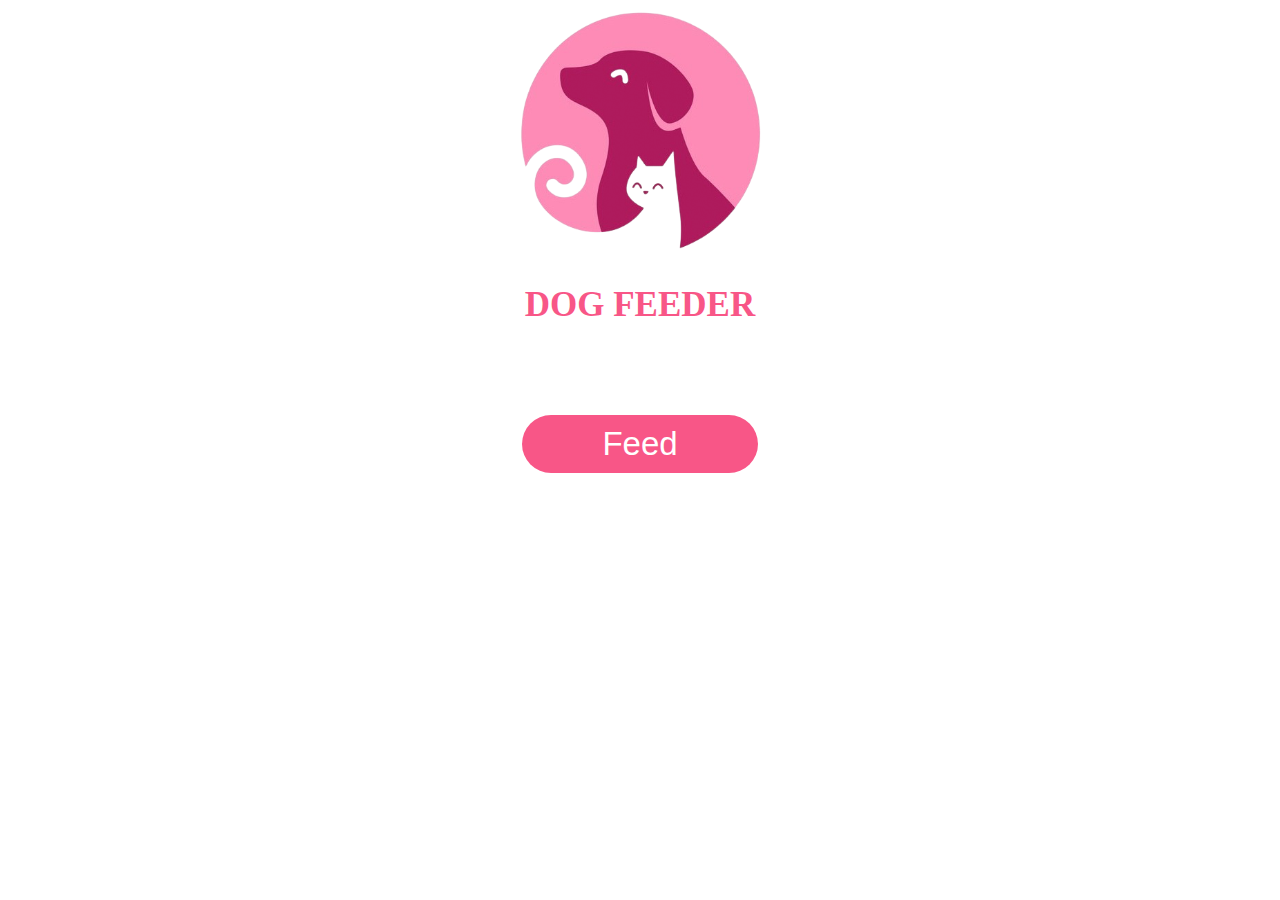
==== index.html @ 71f2f728 "web page" ====
<!DOCTYPE html>
<html lang="en">

<head>
  <meta charset="UTF-8">
  <meta name="viewport" content="width=device-width, initial-scale=1.0">
  <title>DOG FEEDER</title>
  <link rel="stylesheet" href="style.css">
</head>

<body>
  <div class="logo"><img src="logo.png" alt=""></div>
  <h1>DOG FEEDER</h1>

  <button>Feed</button>
</body>

</html>
---- style.css ----
body {
    text-align: center;
  }

  .logo img {
    width: 250px;
    height: 250px;
  }

  h1 {
    color: #f85687;
    font-size: 35px;
    font-weight: bold;
    margin-bottom: 50px;
  }

  button {
    font-size: 33px;
    padding: 10px 80px;
    margin: 40px;
    cursor: pointer;
    background-color: #f85687;
    color: white;
    border: none;
    border-radius: 35px;
  }
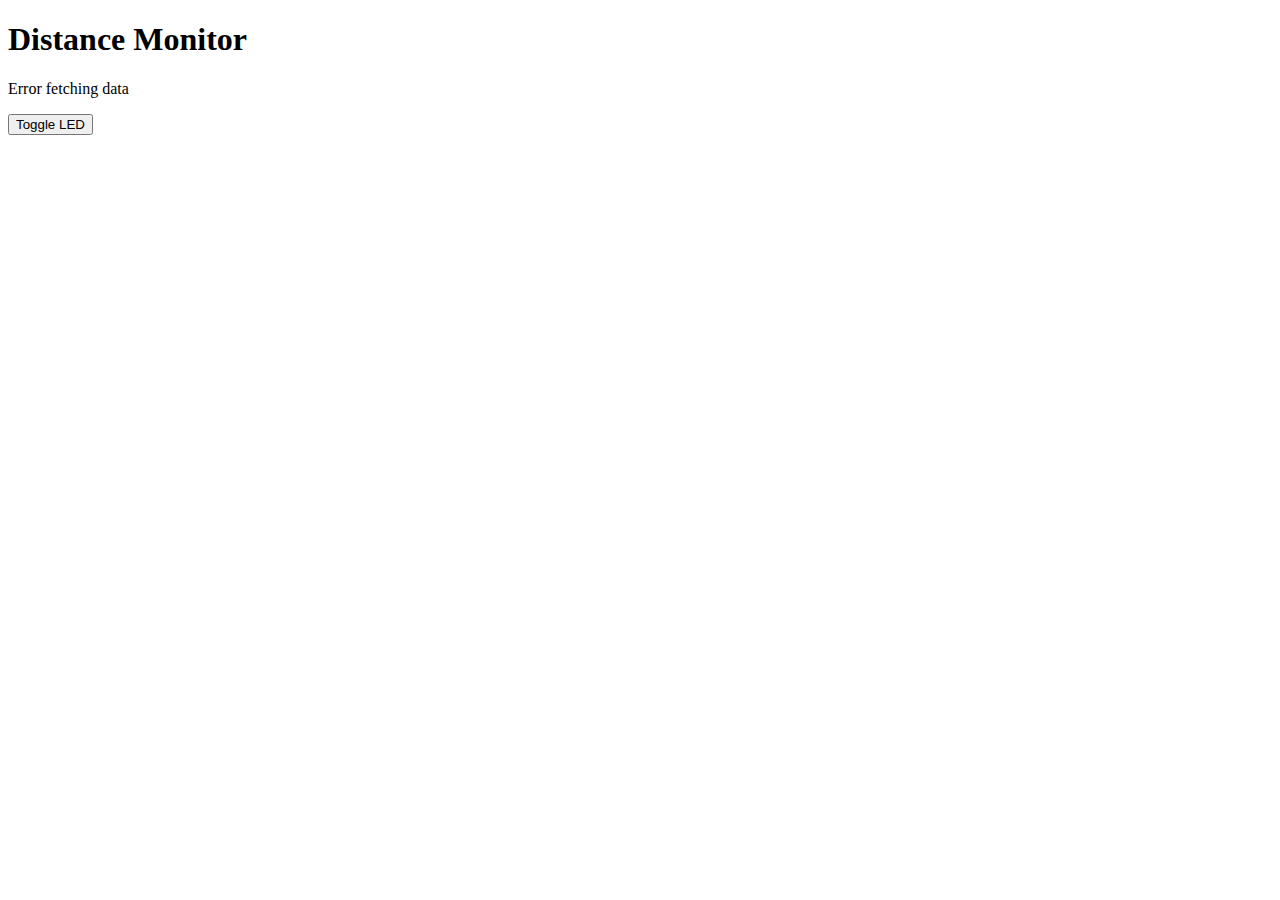
==== commit 4342d5ed: "Update index.html" ====
--- a/index.html
+++ b/index.html
@@ -1,18 +1,68 @@
 <!DOCTYPE html>
 <html lang="en">
+<head>
+    <meta charset="UTF-8">
+    <meta name="viewport" content="width=device-width, initial-scale=1.0">
+    <title>Distance Monitor</title>
+</head>
+<body>
 
-<head>
-  <meta charset="UTF-8">
-  <meta name="viewport" content="width=device-width, initial-scale=1.0">
-  <title>DOG FEEDER</title>
-  <link rel="stylesheet" href="style.css">
-</head>
+    <h1>Distance Monitor</h1>
 
-<body>
-  <div class="logo"><img src="logo.png" alt=""></div>
-  <h1>DOG FEEDER</h1>
+    <div id="distance-container">
+        <p id="distance">Loading...</p>
+    </div>
 
-  <button>Feed</button>
+    <!-- Add a button to control LED -->
+    <button id="ledButton" onclick="toggleLED()">Toggle LED</button>
+
+    <script>
+        // Function to fetch distance data from Firebase
+        function getDistance() {
+            fetch('https://petfeeder-75dd9-default-rtdb.asia-southeast1.firebasedatabase.app/distance.json')
+                .then(response => response.json())
+                .then(data => {
+                    if (data && data.distance !== undefined) {
+                        document.getElementById('distance').innerText = 'Distance: ' + data.distance + ' cm';
+                    } else {
+                        document.getElementById('distance').innerText = 'No data available';
+                    }
+                })
+                .catch(error => {
+                    console.error('Error fetching data:', error);
+                    document.getElementById('distance').innerText = 'Error fetching data';
+                });
+        }
+
+        // Function to toggle LED status
+        function toggleLED() {
+            // Fetch the current LED status from Firebase
+            fetch('https://petfeeder-75dd9-default-rtdb.asia-southeast1.firebasedatabase.app/LED_STATUS.json')
+                .then(response => response.json())
+                .then(data => {
+                    // Toggle the LED status and update in Firebase
+                    const newStatus = !data;
+                    fetch('https://petfeeder-75dd9-default-rtdb.asia-southeast1.firebasedatabase.app/LED_STATUS.json', {
+                        method: 'PUT',
+                        headers: {
+                            'Content-Type': 'application/json',
+                        },
+                        body: JSON.stringify(newStatus),
+                    })
+                    .then(() => console.log('LED status updated successfully'))
+                    .catch(error => console.error('Error updating LED status:', error));
+                })
+                .catch(error => {
+                    console.error('Error fetching LED status:', error);
+                });
+        }
+
+        // Update distance every 5 seconds
+        setInterval(getDistance, 500);
+
+        // Initial fetch
+        getDistance();
+    </script>
+
 </body>
-
-</html>+</html>
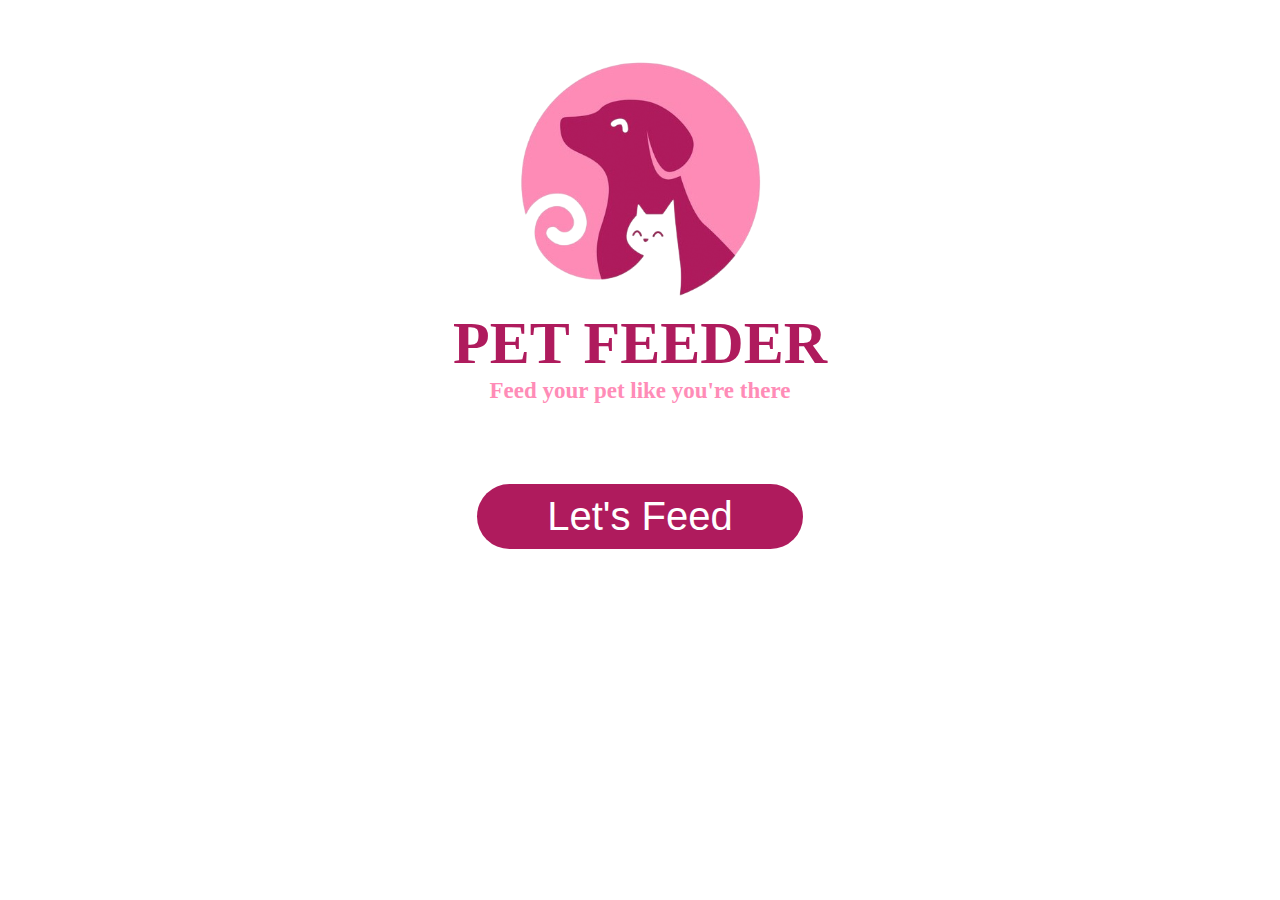
==== commit 075c3844: "website" ====
--- a/index.html
+++ b/index.html
@@ -1,68 +1,21 @@
 <!DOCTYPE html>
 <html lang="en">
+
 <head>
-    <meta charset="UTF-8">
-    <meta name="viewport" content="width=device-width, initial-scale=1.0">
-    <title>Distance Monitor</title>
+  <meta charset="UTF-8">
+  <meta name="viewport" content="width=device-width, initial-scale=1.0">
+  <title>DOG FEEDER</title>
+
+  <link rel="stylesheet" href="style.css">
 </head>
+
 <body>
+  <div class="logo"><img src="logo.png" alt=""></div>
+  <h1>PET FEEDER</h1>
+  <h2>Feed your pet like you're there</h2>
+  <a href="/home.html">
+    <button>Let's Feed</button>
+  </a>
+</body>
 
-    <h1>Distance Monitor</h1>
-
-    <div id="distance-container">
-        <p id="distance">Loading...</p>
-    </div>
-
-    <!-- Add a button to control LED -->
-    <button id="ledButton" onclick="toggleLED()">Toggle LED</button>
-
-    <script>
-        // Function to fetch distance data from Firebase
-        function getDistance() {
-            fetch('https://petfeeder-75dd9-default-rtdb.asia-southeast1.firebasedatabase.app/distance.json')
-                .then(response => response.json())
-                .then(data => {
-                    if (data && data.distance !== undefined) {
-                        document.getElementById('distance').innerText = 'Distance: ' + data.distance + ' cm';
-                    } else {
-                        document.getElementById('distance').innerText = 'No data available';
-                    }
-                })
-                .catch(error => {
-                    console.error('Error fetching data:', error);
-                    document.getElementById('distance').innerText = 'Error fetching data';
-                });
-        }
-
-        // Function to toggle LED status
-        function toggleLED() {
-            // Fetch the current LED status from Firebase
-            fetch('https://petfeeder-75dd9-default-rtdb.asia-southeast1.firebasedatabase.app/LED_STATUS.json')
-                .then(response => response.json())
-                .then(data => {
-                    // Toggle the LED status and update in Firebase
-                    const newStatus = !data;
-                    fetch('https://petfeeder-75dd9-default-rtdb.asia-southeast1.firebasedatabase.app/LED_STATUS.json', {
-                        method: 'PUT',
-                        headers: {
-                            'Content-Type': 'application/json',
-                        },
-                        body: JSON.stringify(newStatus),
-                    })
-                    .then(() => console.log('LED status updated successfully'))
-                    .catch(error => console.error('Error updating LED status:', error));
-                })
-                .catch(error => {
-                    console.error('Error fetching LED status:', error);
-                });
-        }
-
-        // Update distance every 5 seconds
-        setInterval(getDistance, 500);
-
-        // Initial fetch
-        getDistance();
-    </script>
-
-</body>
-</html>
+</html>--- a/style.css
+++ b/style.css
@@ -0,0 +1,34 @@
+body {
+  text-align: center;
+}
+
+.logo img {
+  margin-top: 50px;
+  width: 250px;
+}
+
+h1 {
+  color: #af1b5d;
+  font-weight: bold;
+  font-size: 60px;
+margin-top: 0px;
+margin-bottom:0px;
+}
+
+h2 {
+  color: #ff8cb7;
+  margin-top: 0px;
+  font-size: 23px;
+  margin: 0;
+}
+
+button {
+  font-size: 40px;
+  padding: 10px 70px;
+  cursor: pointer;
+  margin-top: 80px;
+  background-color: #af1b5d;
+  color: white;
+  border: none;
+  border-radius: 35px;
+}
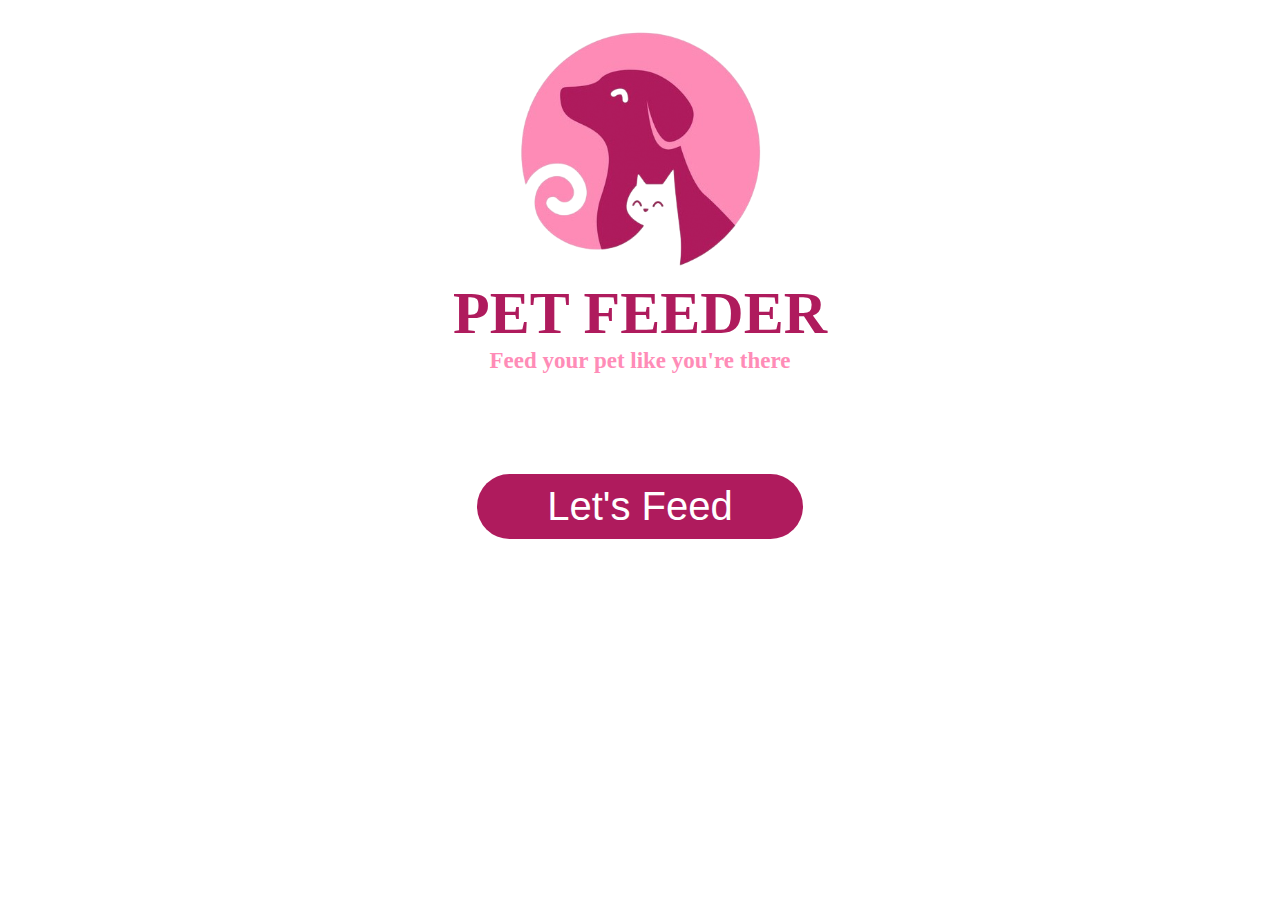
==== commit 80793d63: "website" ====
--- a/index.html
+++ b/index.html
@@ -13,7 +13,7 @@
   <div class="logo"><img src="logo.png" alt=""></div>
   <h1>PET FEEDER</h1>
   <h2>Feed your pet like you're there</h2>
-  <a href="/home.html">
+  <a href="home.html">
     <button>Let's Feed</button>
   </a>
 </body>
--- a/style.css
+++ b/style.css
@@ -3,32 +3,55 @@
 }
 
 .logo img {
-  margin-top: 50px;
-  width: 250px;
+  margin-top: 20px;
+  width: 80%;
+  max-width: 250px;
 }
 
 h1 {
   color: #af1b5d;
   font-weight: bold;
   font-size: 60px;
-margin-top: 0px;
-margin-bottom:0px;
+  margin-top: 0;
+  margin-bottom: 0;
 }
 
 h2 {
   color: #ff8cb7;
-  margin-top: 0px;
   font-size: 23px;
-  margin: 0;
+  margin-top: 0;
+  margin-bottom: 20px;
 }
 
 button {
   font-size: 40px;
   padding: 10px 70px;
-  cursor: pointer;
   margin-top: 80px;
   background-color: #af1b5d;
   color: white;
   border: none;
   border-radius: 35px;
 }
+
+@media only screen and (max-width: 600px) {
+  .logo img {
+    width: 100%;
+    margin-top: 100px;
+  }
+
+  h1 {
+    margin-top:0px;
+    font-size: 45px; 
+  }
+
+  h2 {
+    font-size: 18px; 
+  }
+
+  button {
+    font-size: 35px; 
+    padding: 10px 50px;
+    margin-top: 40px; 
+    border-radius: 40px; 
+  }
+}
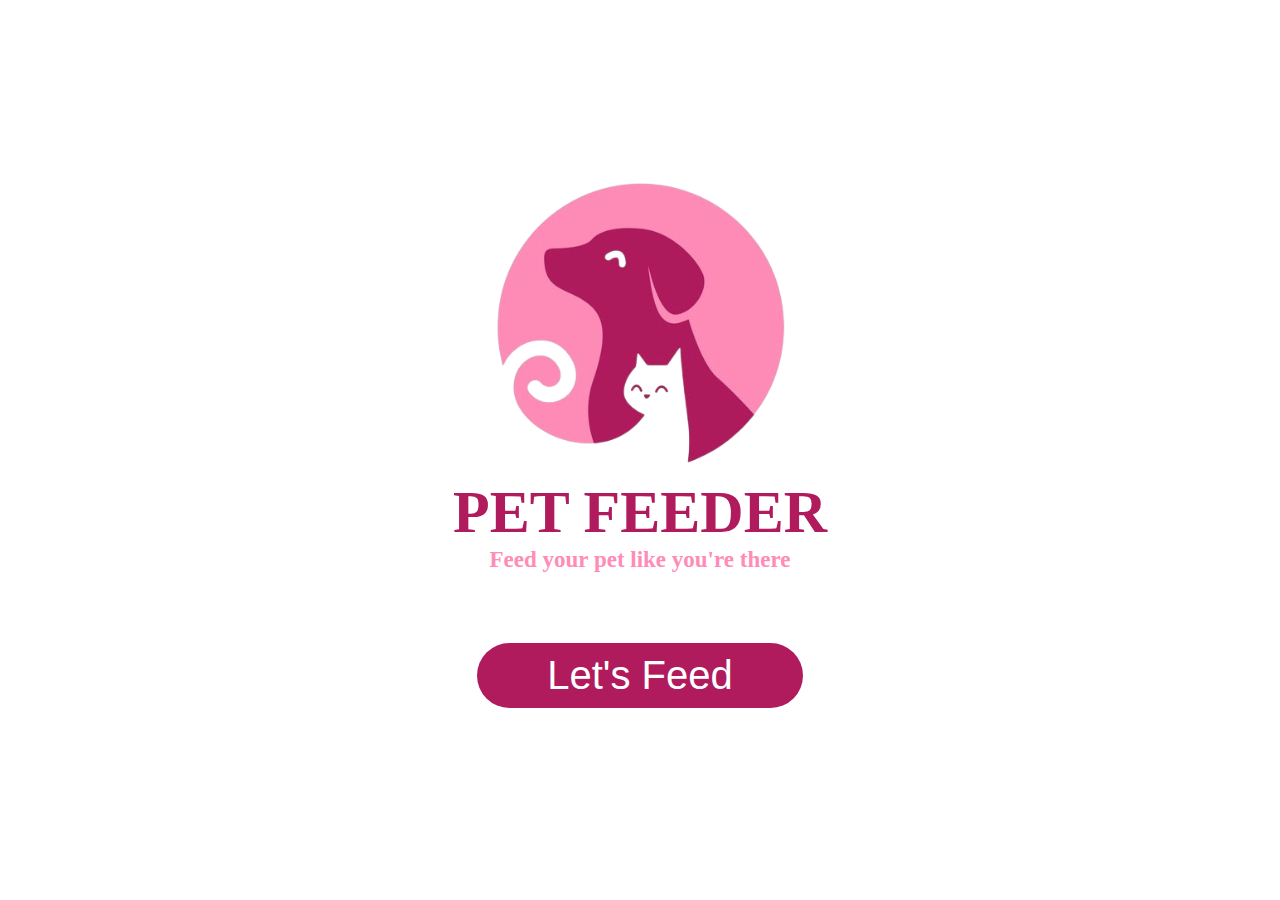
==== commit f4d41a37: "index" ====
--- a/index.html
+++ b/index.html
@@ -2,20 +2,53 @@
 <html lang="en">
 
 <head>
-  <meta charset="UTF-8">
-  <meta name="viewport" content="width=device-width, initial-scale=1.0">
-  <title>DOG FEEDER</title>
+    <meta charset="UTF-8">
+    <meta name="viewport" content="width=device-width, initial-scale=1.0">
+    <title>petFeeder</title>
+    <style>
+        body {
+            text-align: center;
+        }
 
-  <link rel="stylesheet" href="style.css">
+        .logo img {
+            margin-top: 170px;
+            width: 80%;
+            max-width: 300px;
+        }
+
+        h1 {
+            color: #af1b5d;
+            font-weight: bold;
+            font-size: 60px;
+            margin-top: 0;
+            margin-bottom: 0;
+        }
+
+        h2 {
+            color: #ff8cb7;
+            font-size: 23px;
+            margin-top: 0;
+            margin-bottom: 20px;
+        }
+
+        button {
+            font-size: 40px;
+            padding: 10px 70px;
+            margin-top: 50px;
+            background-color: #af1b5d;
+            color: white;
+            border: none;
+            border-radius: 35px;
+        }
+    </style>
 </head>
 
 <body>
-  <div class="logo"><img src="logo.png" alt=""></div>
-  <h1>PET FEEDER</h1>
-  <h2>Feed your pet like you're there</h2>
-  <a href="home.html">
-    <button>Let's Feed</button>
-  </a>
+    <div class="logo"><img src="logo.png" alt=""></div>
+    <h1>PET FEEDER</h1>
+    <h2>Feed your pet like you're there</h2>
+    <a href="login.html"><button>Let's Feed</button>
+    </a>
 </body>
 
 </html>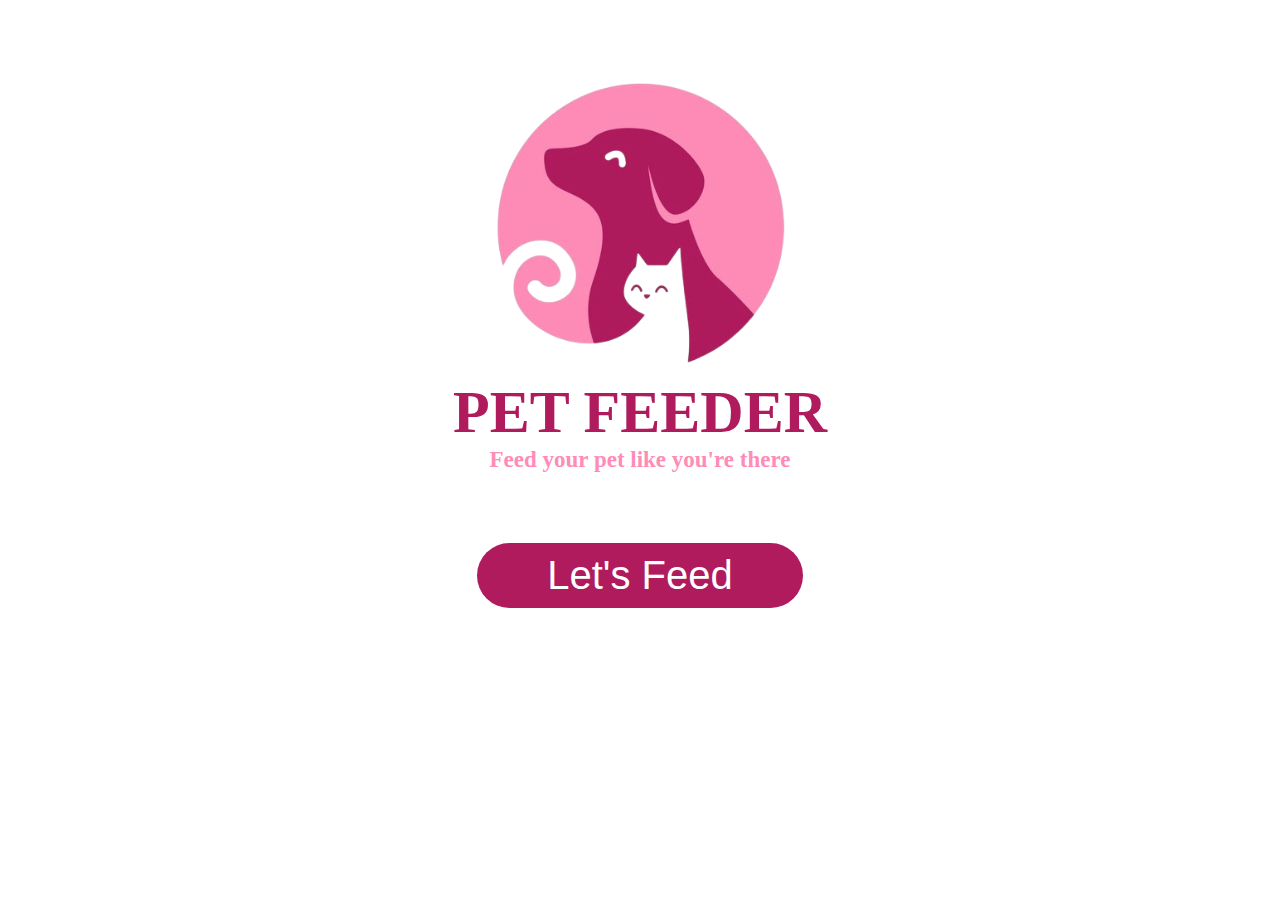
==== commit fc950496: "web" ====
--- a/index.html
+++ b/index.html
@@ -8,10 +8,11 @@
     <style>
         body {
             text-align: center;
+
         }
 
         .logo img {
-            margin-top: 170px;
+            margin-top: 70px;
             width: 80%;
             max-width: 300px;
         }
@@ -30,7 +31,6 @@
             margin-top: 0;
             margin-bottom: 20px;
         }
-
         button {
             font-size: 40px;
             padding: 10px 70px;
@@ -39,6 +39,10 @@
             color: white;
             border: none;
             border-radius: 35px;
+            transition: transform 2s;
+        }
+        button:active {
+            transform: scale(3);
         }
     </style>
 </head>
